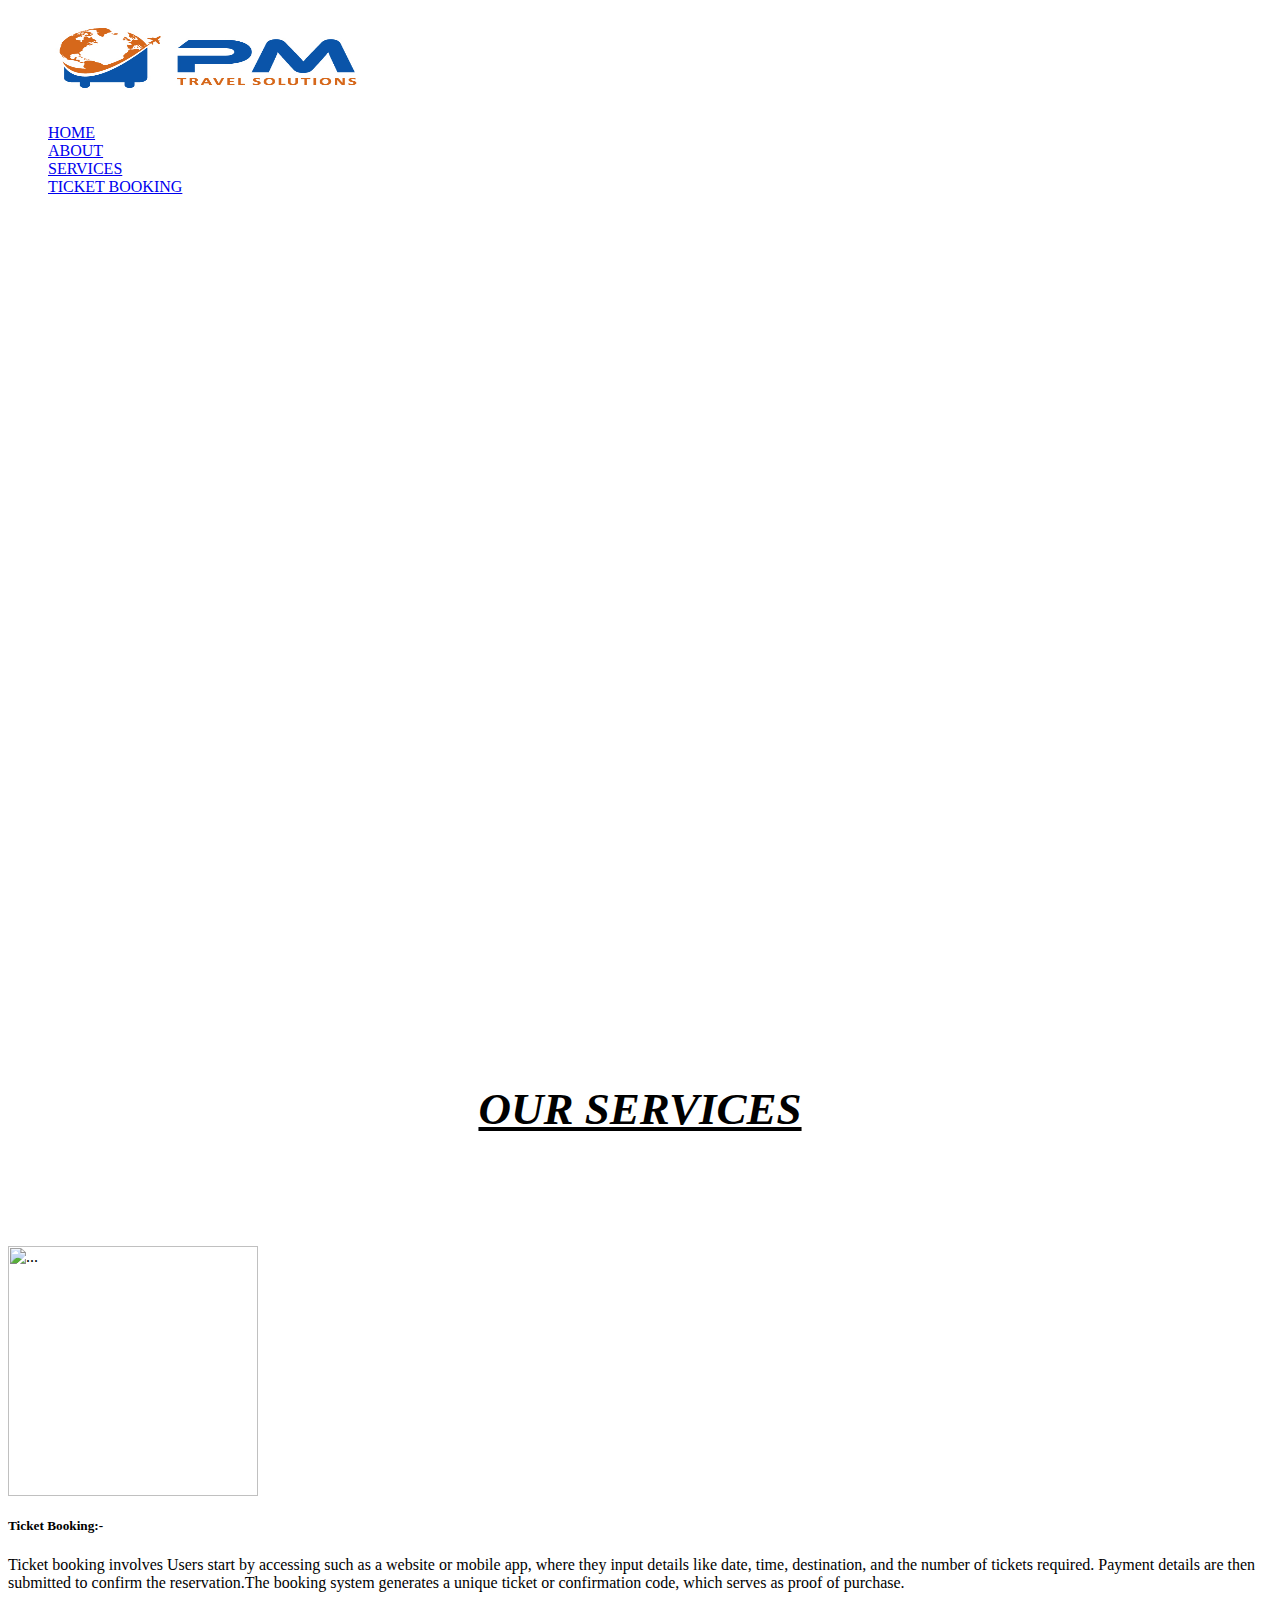
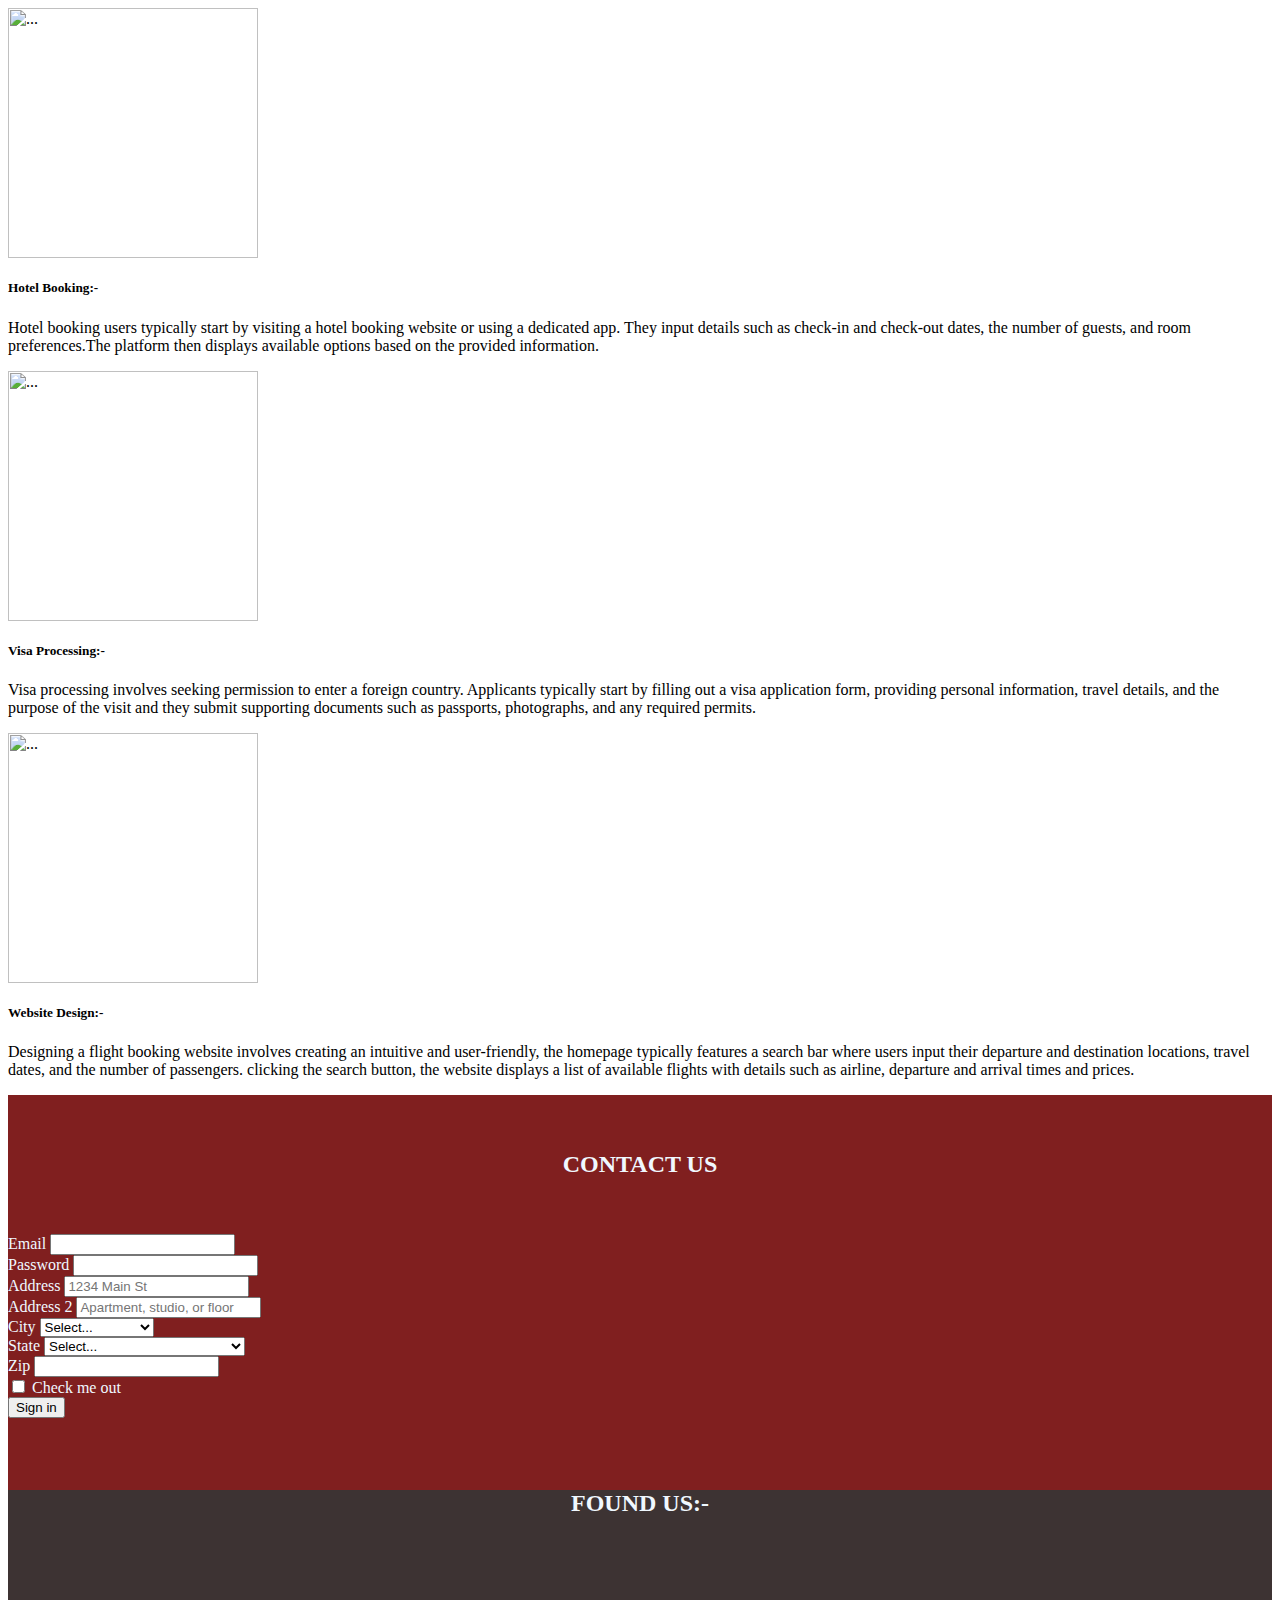
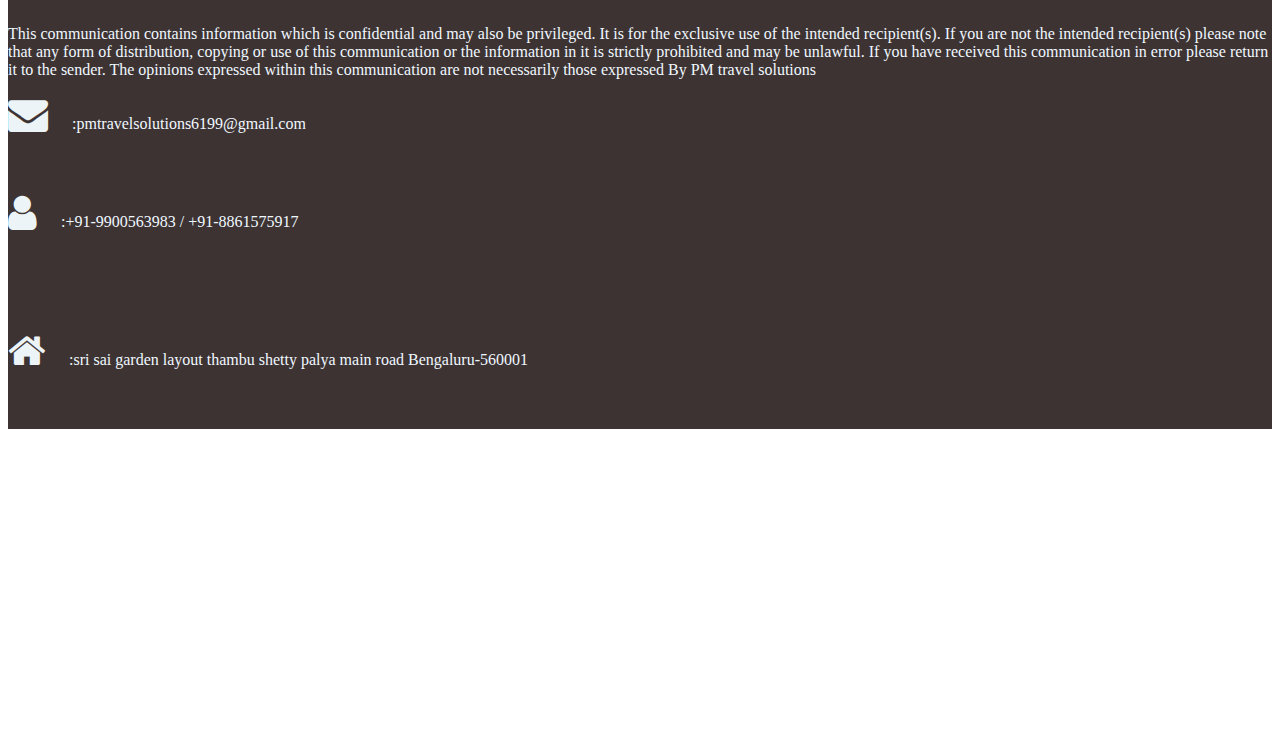
==== index.html @ d476f527 "Add files via upload" ====
<html>
    <head>
        <title>PM Travels</title>
        <link rel="stylesheet" href="https://cdn.jsdelivr.net/npm/bootstrap@4.6.1/dist/css/bootstrap.min.css" integrity="sha384-zCbKRCUGaJDkqS1kPbPd7TveP5iyJE0EjAuZQTgFLD2ylzuqKfdKlfG/eSrtxUkn" crossorigin="anonymous">
         <link rel="stylesheet" href="../css/index.css">
         <link rel="preconnect" href="https://fonts.googleapis.com">
         <link href="https://fonts.googleapis.com/css2?family=Edu+SA+Beginner&display=swap" rel="stylesheet">
         <link rel="stylesheet" href="https://cdnjs.cloudflare.com/ajax/libs/font-awesome/4.7.0/css/font-awesome.min.css">
         <script src="script.js"></script>
         </head>
         
    <body>
<style>
h1{
  font-family: 'Courier New', Courier, monospace;
  font-size: 80px;
  font-display: 10px;
}

 h2{
    text-align: center; 
  }
  h3{
    font-family:Verdana, Geneva, Tahoma, sans-serif;
    font-size: 30px;
  }
  
 .style{
    font-size: 40px;  
  }

  li{
    color: white;
  }

.video-container {
 position: relative;
 width: 100%;
 height: 90%;
 overflow: hidden;
}

#video {
 position: absolute;
 width: 100%;
 height: auto;
 object-fit: cover;
 }




@keyframes slide {
  0% {
    left: 100%;
 }
  100% {
    left: -100%;
 }
}
      </style>
       <nav class="navbar navbar-light bg-light navbar-expand-lg">
        <image src="./final file-01.jpg " width="400" height="100"/>
         
        
        <div class="ml-auto">  
            <ul class="navbar-nav">   
                <li class="nav-list" class="navbar-brand"><a href="./index.html" class="nav-link">HOME</a></li>
                <li class="nav-list" class="navbar-brand"><a href="./about.html" class="nav-link">ABOUT</a></li>
                <li class="nav-list" class="navbar-brand"><a href="./service.html" class="nav-link">SERVICES</a></li>
                <li class="nav-list" class="navbar-brand"><a href="./ticketbooking.html" class="nav-link">TICKET BOOKING</a></li>
              </ul>
       </div>
    </nav>

    <div class="video-container">
      <video id="video" autoplay muted loop>
        <source src="./airoplane.mp4" type="video/mp4">
        Your browser does not support the video tag.
      </video>
      
     </div>
 
  </head>
  <body>
    <script>
        let video = document.getElementById('video');
         video.addEventListener('loadedmetadata', function() {
           });
    </script>

    

    <h5 style="font-size: 45px; text-align: center;"><u><em><strong>OUR SERVICES</strong></em></u></h5><br><br>
    <div class="card-group">
        <div class="card">
          <img src="https://tds.indianeagle.com/wp-content/uploads/2023/02/pre-book-flights.png" height="250" class="card-img-top" alt="...">
          <div class="card-body">
            <h5 class="card-title">Ticket Booking:-</h5>
            <p class="card-text">
             Ticket booking involves Users start by accessing  such as a website or mobile app, where they input details like date, time, destination, and the number of tickets required. Payment details are then submitted to confirm the reservation.The booking system generates a unique ticket or confirmation code, which serves as proof of purchase.
            </p>
          </div>
          
          
        </div>
        <div class="card">
          <img src="https://www.gstsevakendra.org/uploads/service/1654855565-hotel.jpg" height="250" class="card-img-top" alt="...">
          <div class="card-body">
            <h5 class="card-title">Hotel Booking:-</h5>
            <p class="card-text">
              Hotel booking  users typically start by visiting a hotel booking website or using a dedicated app. They input details such as check-in and check-out dates, the number of guests, and room preferences.The platform then displays available options based on the provided information.</p>
          </div>
         
          
        </div>
        <div class="card">
          <img src="https://encrypted-tbn0.gstatic.com/images?q=tbn:ANd9GcRgmGdE_FN3atokotUz_oSl7NhSCGGxB2gHOQ&usqp=CAU"height="250" class="card-img-top" alt="...">
          <div class="card-body">
            <h5 class="card-title">Visa Processing:-</h5>
            <p class="card-text">
              Visa processing involves  seeking permission to enter a foreign country. Applicants typically start by filling out a visa application form, providing personal information, travel details, and the purpose of the visit and  they submit supporting documents such as passports, photographs, and any required permits.
            </p>
          </div>
          
          
        </div>
        <div class="card">
            <img src="https://martech.zone/wp-content/webp-express/webp-images/uploads/2015/07/travel-behavior-mobile-social-869x675.jpg.webp" height="250" class="card-img-top" alt="...">
            <div class="card-body">
              <h5 class="card-title">Website Design:-</h5>
              <p class="card-text">Designing a flight booking website involves creating an intuitive and user-friendly, the homepage typically features a search bar where users input their departure and destination locations, travel dates, and the number of passengers. clicking the search button, the website displays a list of available flights with details such as airline, departure and arrival times and prices.</p>
            </div>
            
            
            
          </div>
        </div>
      </div>
      <div class="container-fluid mt-5" class="col-md-12" style="background-color: rgb(128, 31, 31);">
        <div class="row">
        <div class="col-md-6"><br><br>
          <h2 style="text-align: center; color: aliceblue;">CONTACT US</h2><br><br>
            <form style="color: aliceblue;">
                <div class="form-row">
                  <div class="form-group col-md-6">
                    <label for="inputEmail4">Email</label>
                    <input type="email" class="form-control" id="inputEmail4">
                  </div>
                  <div class="form-group col-md-6">
                    <label for="inputPassword4">Password</label>
                    <input type="password" class="form-control" id="inputPassword4">
                  </div>
                </div>
                <div class="form-group">
                  <label for="inputAddress">Address</label>
                  <input type="text" class="form-control" id="inputAddress" placeholder="1234 Main St">
                </div>
                <div class="form-group">
                  <label for="inputAddress2">Address 2</label>
                  <input type="text" class="form-control" id="inputAddress2" placeholder="Apartment, studio, or floor">
                </div>
                <div class="form-row">
                  <div class="form-group col-md-6">
                    <label for="inputCity">City</label>
                    
                    <select class="custom-select" id="validationDefault04" required>
                      <option selected disabled value="">Select...</option>
                      <option>Bengaluru</option>
                      <option>Mumbai</option>  
                      <option>Pune</option>
                      <option>Kolkata</option>
                      <option>Hyderabad</option>
                      <option>Ahmedabad</option>  
                      <option>Kanpur</option>
                      <option>Surat</option>
                      <option>Indore</option>
                      <option>Vadodara</option> 
                      <option>Chennai</option>
                      <option>Delhi</option>
                      <option>Jaipur</option>
                      <option>Patna</option>
                      <option>Chandigarh</option>
                      <option>Surat</option>
                      <option>Thane</option>
                      <option>Kanpur</option>
                      <option>Ahmedabad</option>
                      <option>Meerut</option>
                      <option>varanasi</option>
                      <option>Amritsar</option>
                      <option>Ranchi</option>
                      <option>Vadodara</option>
                      <option>Visakhapatnam</option>
                      <option>Lakhimpur</option>
                      <option>Dhanbad</option>
                      <option>Mangalore</option>
                      <option>Tiruchirappalli</option>
                      <option>Kozhikode</option>
                      <option>Chittoor</option>
                      <option>kota</option>
                      <option>Coimbatore</option>
                      <option>Nagpur</option>
                      <option>Nellore</option>
                      <option>Pondicherry</option>
                      <option>Raichur</option>
                      <option>Hubli</option>
                    </select>
                  </div>
                  <div class="form-group col-md-4">
                    <label for="inputState">State</label>
                    
                    <select class="custom-select" id="validationDefault04" required>
                      <option selected disabled value="">Select...</option>
                      <option>Andhra Pradesh</option>
                      <option>Arunachal Pradesh </option>     
                      <option> Assam</option> 
                      <option> Bihar</option>       
                      <option>Chhattisgarh</option>     
                      <option> Goa </option>        
                      <option>Gujarat</option> 
                      <option> Himachal Pradesh</option>
                      <option>Jharkhand</option> 
                      <option>Karnataka</option> 
                      <option>Madhya Pradesh</option>
                      <option>Maharashtra</option>
                      <option>Manipur</option> 
                      <option>Meghalaya</option>
                      <option>Odisha</option>   
                      <option>Punjab</option>  
                      <option>Sikkim</option>
                      <option>Tamil Nadu</option>
                      <option>Telangana</option> 
                      <option>Tripura</option>
                      <option>Uttar Pradesh</option>
                      <option>West Bengal</option>
                      <option>Andaman and Nicobar Islands</option>
                      <option>Chandigarh</option>
                      <option>Ladakh</option>
                      <option>Lakshadweep</option>
                    </select>
                  </div>
                  <div class="form-group col-md-2">
                    <label for="inputZip">Zip</label>
                    <input type="text" class="form-control" id="inputZip">
                  </div>
                </div>
                <div class="form-group">
                  <div class="form-check">
                    <input class="form-check-input" type="checkbox" id="gridCheck">
                    <label class="form-check-label" for="gridCheck">
                      Check me out
                    </label>
                  </div>
                </div>
                <button type="submit" class="btn btn-primary" style="text-align: center;">Sign in</button>
                
                
                
              </form>
        </div>
        <div class="col-md-6" style="color:aliceblue;"><br><br>
            <div style="background-color:rgb(61, 51, 51)">
            <h2 style="text-align: center;">FOUND US:-</h2><br><br><br><br>
            <p>This communication contains information which is confidential and may also be privileged. It is for the exclusive use of the intended recipient(s). If you are not the intended recipient(s) please note that any form of distribution, copying or use of this communication or the information in it is strictly prohibited and may be unlawful. If you have received this communication in error please return it to the sender. The opinions expressed within this communication are not necessarily those expressed By PM travel solutions </p>
            <i class="fa fa-envelope" style=" font-size: 40px;color:rgb(236, 244, 247);"></i>&nbsp;&nbsp;&nbsp;&nbsp;&nbsp;&nbsp;:pmtravelsolutions6199@gmail.com<br><br>
            <p class="fa fa-user" style=" font-size: 40px;color:rgb(236, 244, 247);"></p>&nbsp;&nbsp;&nbsp;&nbsp;&nbsp;&nbsp;:+91-9900563983 / +91-8861575917<br><br>
            <p class="fa fa-home" style=" font-size: 40px;color:rgb(236, 244, 247);"></p>&nbsp;&nbsp;&nbsp;&nbsp;&nbsp;&nbsp;:sri sai garden layout thambu shetty palya main road Bengaluru-560001<br><br>
          </div>
       </div>
     </div>
      </div>
      <nav class="navbar navbar-light bg-dark navbar-expand-lg"> 
            <ul class="navbar-nav">   
                <li class="nav-list" class="navbar-brand"><a href="./index.html" class="nav-link" style="color: white;">HOME</a></li>&nbsp; &nbsp; &nbsp; 
                 <li class="nav-list" class="navbar-brand"><a href="./about.html" class="nav-link" style="color: white;">ABOUT</a></li>&nbsp; &nbsp; &nbsp;  
                <li class="nav-list" class="navbar-brand"><a href="./service.html" class="nav-link" style="color: white;">SERVICES</a></li>&nbsp; &nbsp; &nbsp; 
                <li class="nav-list" class="navbar-brand"><a href="./ticketbooking.html" class="nav-link" style="color: white;">TICKET BOOKING</a></li>&nbsp; &nbsp; &nbsp; 
                <li class="nav-list" class="navbar-brand"><a href="#" class="nav-link" style="color: white;">pmtravelsolutions6199@gmail.com</a></li>&nbsp; &nbsp; &nbsp; 
                <li class="nav-list" class="navbar-brand"><a href="./TAC.html" class="nav-link" style="color: white;">TERMS AND CONDITIONS</a></li>&nbsp; &nbsp; &nbsp; &nbsp;
                <li class="nav-list" class="navbar-brand"><a href="#" class="nav-link" style="color: white;">+91-9900563983 / +91-8861575917</a></li> &nbsp; &nbsp; &nbsp; &nbsp;
                <li class="nav-list" class="navbar-brand"><a href="#" class="nav-link" style="color: white;">MORE</a></li>   
        </ul>
    </nav>
     <script src="https://cdn.jsdelivr.net/npm/jquery@3.6.0/dist/jquery.slim.min.js"></script>
    <script src="https://cdn.jsdelivr.net/npm/popper.js@1.16.1/dist/umd/popper.min.js"></script>
    <script src="https://cdn.jsdelivr.net/npm/bootstrap@4.6.1/dist/js/bootstrap.bundle.min.js"></script>
    <script>
        $('.carousel').carousel({
            interval: 1000,
            pause: 'hover'
        })
    </script>
 </body>
</html>
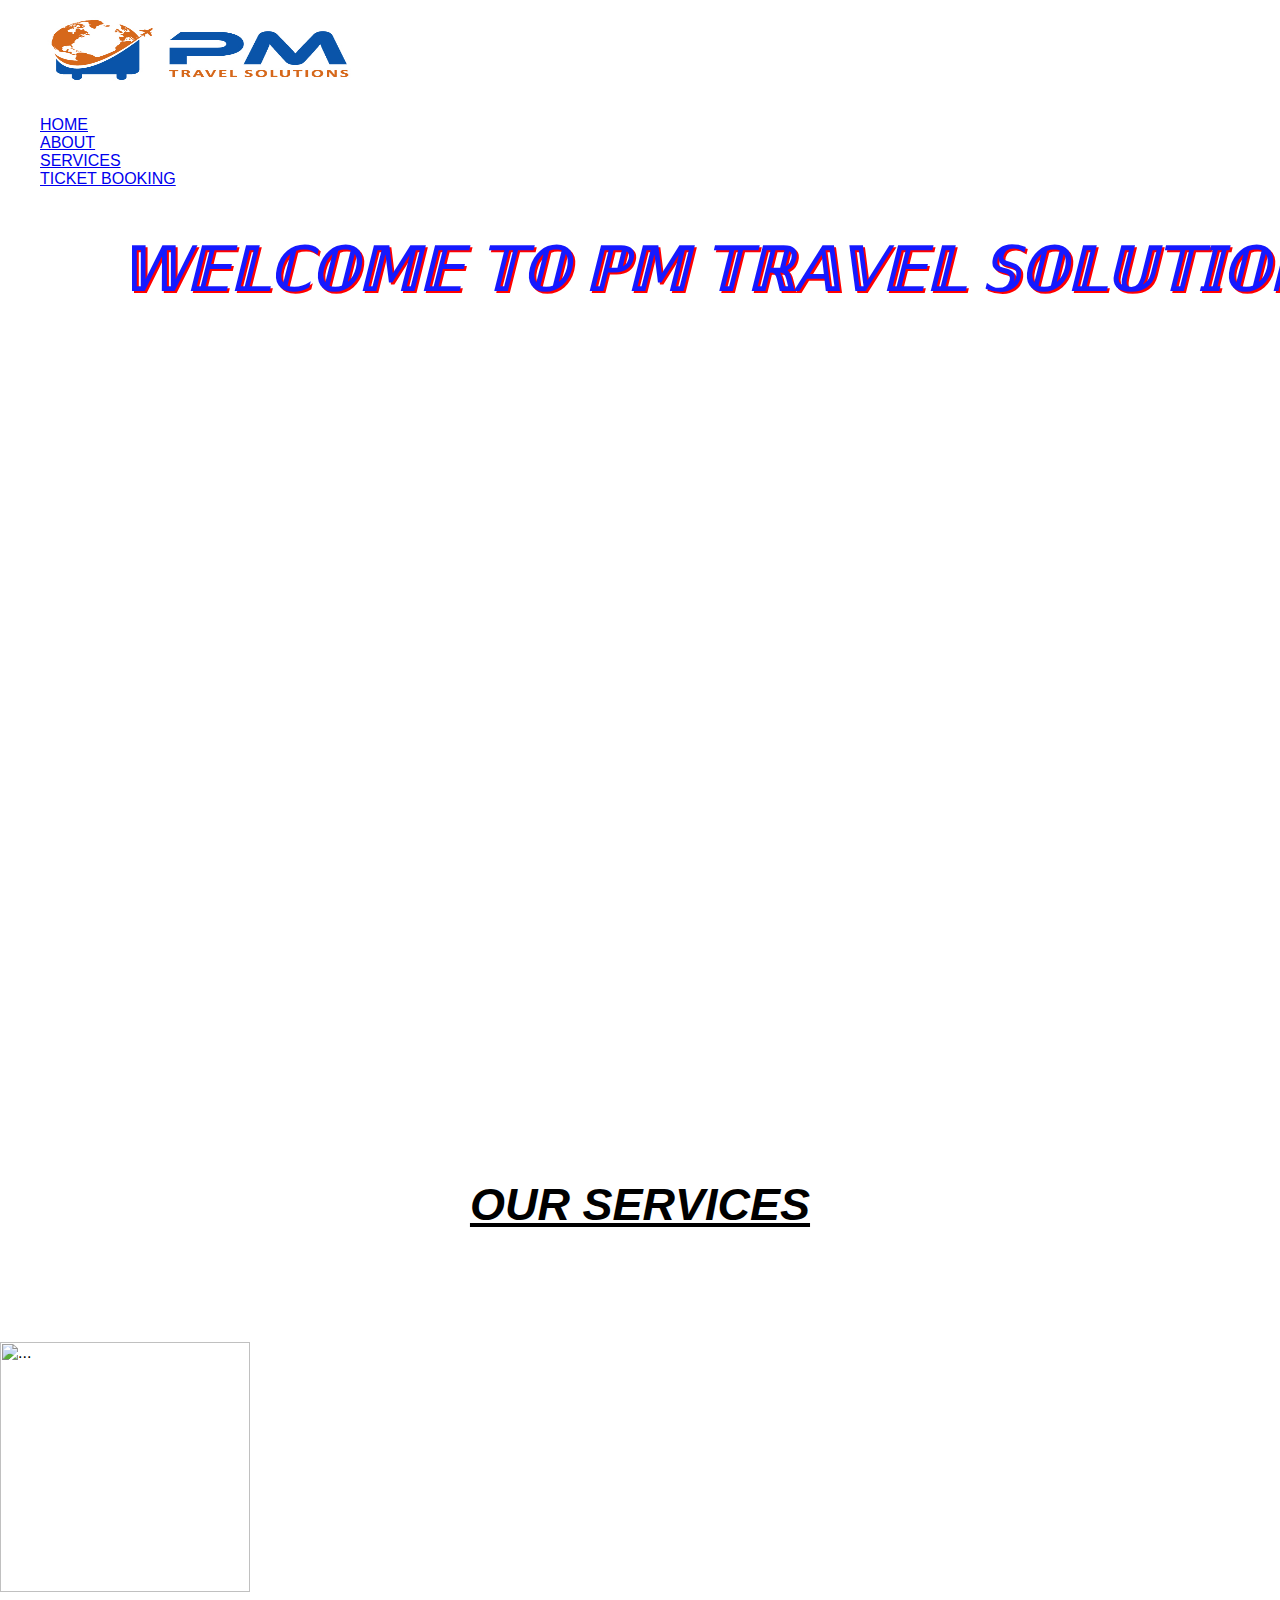
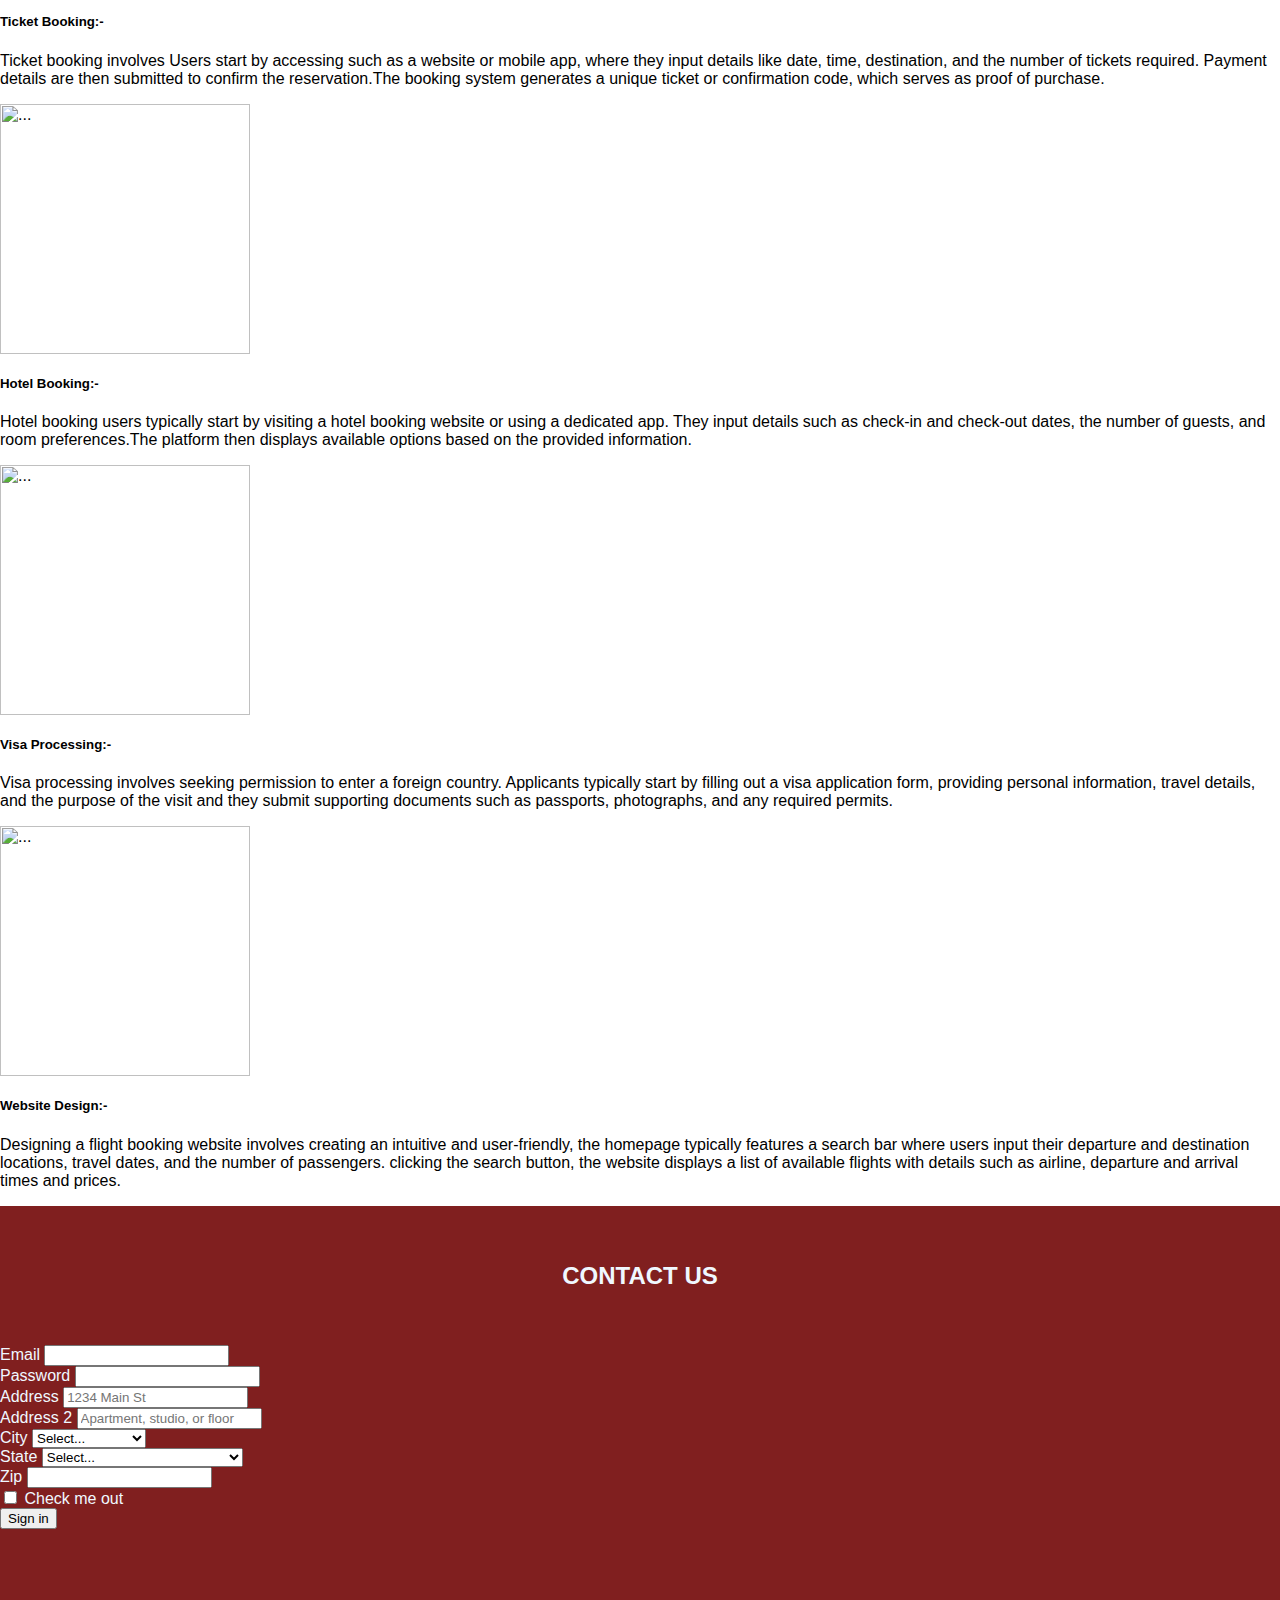
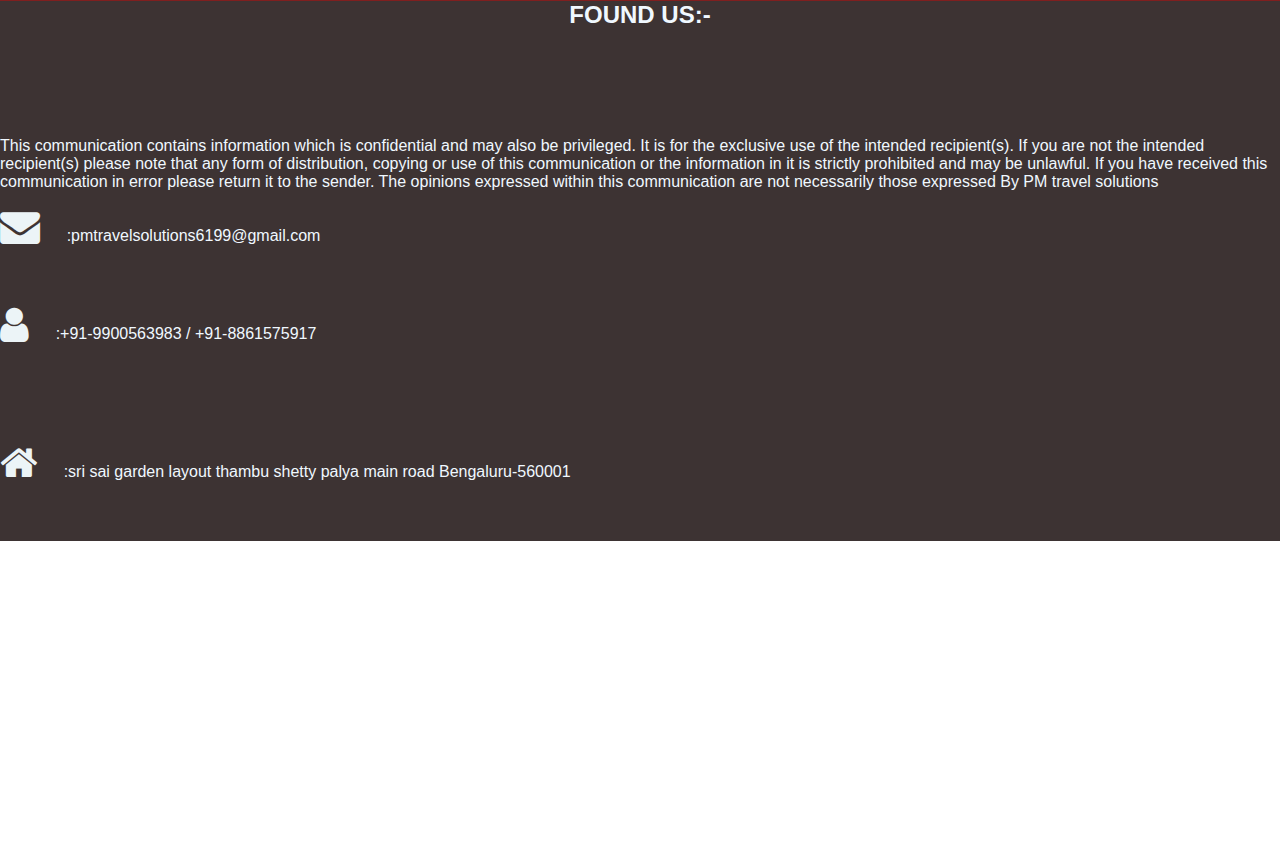
==== commit 844f83bd: "updated" ====
--- a/index.html
+++ b/index.html
@@ -1,3 +1,4 @@
+
 <html>
     <head>
         <title>PM Travels</title>
@@ -11,6 +12,11 @@
          
     <body>
 <style>
+    body {
+      margin: 0;
+      font-family: 'Arial', sans-serif;
+    }
+
 h1{
   font-family: 'Courier New', Courier, monospace;
   font-size: 80px;
@@ -18,7 +24,7 @@
 }
 
  h2{
-    text-align: center; 
+    text-align: center;  
   }
   h3{
     font-family:Verdana, Geneva, Tahoma, sans-serif;
@@ -32,25 +38,85 @@
   li{
     color: white;
   }
-
-.video-container {
- position: relative;
- width: 100%;
- height: 90%;
- overflow: hidden;
-}
-
-#video {
- position: absolute;
- width: 100%;
- height: auto;
- object-fit: cover;
- }
-
-
-
-
-@keyframes slide {
+  .video-container {
+      position: relative;
+      width: 100%;
+      height: 100vh; /* Adjust the height as needed */
+      overflow: hidden;
+    }
+    video {
+      width: 100%;
+      height: 100%;
+      object-fit: cover;
+    }
+overlay {
+      position: absolute;
+      top: 50%;
+      left: 60%;
+      transform: translate(-50%, -50%);
+      text-align: center;
+      color: white;
+   }
+   h1 {
+    position: absolute;
+      top: 10%;
+      left: 3%;
+      font-style: italic;
+      text-align:center;
+      color: rgb(141, 137, 78);
+      text-shadow: 2px 2px #ff0000;
+    }
+
+    .blinking-text{
+      animation:blink 5s infinite;
+      color: aqua;
+      text-shadow: 2px 2px red
+      }
+  
+      
+.text {
+  position: absolute;
+  top: 30;
+  left: 120;
+  white-space: nowrap;
+  overflow: hidden;
+  animation: typing 5s steps(40, end), blink-caret .95s step-end infinite;
+  color:rgb(21, 25, 255);
+  font-size: 60;
+  font-display: 30%;
+}
+.typing-animation {
+  position: relative;
+  height: 50px; /* adjust as needed */
+  font-size: 3rem; /* adjust as needed */
+  font-weight: bold;
+  overflow: hidden;
+   /* adjust as needed */
+}
+@keyframes typing {
+  from { 
+    width: 0 
+  }
+  0%{
+    animation-delay: 0s;
+  }
+  25%{
+    animation-delay: 0.8s;
+  }
+  50%{
+    animation-delay: 1.8s;
+  }
+  75%{
+    animation-delay: 2.8s;
+  }
+  100%{
+    animation-delay: 3.8s;
+  }
+  to {
+     width: 150%
+     }
+}
+@keyframes overlay {
   0% {
     left: 100%;
  }
@@ -58,6 +124,20 @@
     left: -100%;
  }
 }
+
+@keyframes blink{
+  0%{
+    opacity: 0;
+  }
+  50%{
+    opacity: 1;
+  }
+  80%{
+    opacity: 2;
+  }
+}
+
+
       </style>
        <nav class="navbar navbar-light bg-light navbar-expand-lg">
         <image src="./final file-01.jpg " width="400" height="100"/>
@@ -74,12 +154,19 @@
     </nav>
 
     <div class="video-container">
-      <video id="video" autoplay muted loop>
-        <source src="./airoplane.mp4" type="video/mp4">
-        Your browser does not support the video tag.
+      
+ <video id="video" autoplay muted loop> 
+        <source class="st-template-preview-iframe" height="600px" src="./airoplane.mp4" type="video/mp4" data-spai="1" data-spai-upd="1187">
       </video>
+      <div class="typing-animation"></div>
+      <div class="overlay">
+        <div class="blinking-text">
+       <span class="text"> <em><strong>𝕎𝔼𝕃ℂ𝕆𝕄𝔼 𝕋𝕆 ℙ𝕄 𝕋ℝ𝔸𝕍𝔼𝕃 𝕊𝕆𝕃𝕌𝕋𝕀𝕆ℕ𝕊</strong></em></span>
+        </div>
+      </div>
+    </div>
       
-     </div>
+     </div> 
  
   </head>
   <body>
@@ -100,6 +187,7 @@
             <p class="card-text">
              Ticket booking involves Users start by accessing  such as a website or mobile app, where they input details like date, time, destination, and the number of tickets required. Payment details are then submitted to confirm the reservation.The booking system generates a unique ticket or confirmation code, which serves as proof of purchase.
             </p>
+           
           </div>
           
           
@@ -110,7 +198,7 @@
             <h5 class="card-title">Hotel Booking:-</h5>
             <p class="card-text">
               Hotel booking  users typically start by visiting a hotel booking website or using a dedicated app. They input details such as check-in and check-out dates, the number of guests, and room preferences.The platform then displays available options based on the provided information.</p>
-          </div>
+            </div>
          
           
         </div>
@@ -121,6 +209,7 @@
             <p class="card-text">
               Visa processing involves  seeking permission to enter a foreign country. Applicants typically start by filling out a visa application form, providing personal information, travel details, and the purpose of the visit and  they submit supporting documents such as passports, photographs, and any required permits.
             </p>
+         
           </div>
           
           
@@ -131,9 +220,7 @@
               <h5 class="card-title">Website Design:-</h5>
               <p class="card-text">Designing a flight booking website involves creating an intuitive and user-friendly, the homepage typically features a search bar where users input their departure and destination locations, travel dates, and the number of passengers. clicking the search button, the website displays a list of available flights with details such as airline, departure and arrival times and prices.</p>
             </div>
-            
-            
-            
+  
           </div>
         </div>
       </div>
@@ -262,7 +349,7 @@
             <div style="background-color:rgb(61, 51, 51)">
             <h2 style="text-align: center;">FOUND US:-</h2><br><br><br><br>
             <p>This communication contains information which is confidential and may also be privileged. It is for the exclusive use of the intended recipient(s). If you are not the intended recipient(s) please note that any form of distribution, copying or use of this communication or the information in it is strictly prohibited and may be unlawful. If you have received this communication in error please return it to the sender. The opinions expressed within this communication are not necessarily those expressed By PM travel solutions </p>
-            <i class="fa fa-envelope" style=" font-size: 40px;color:rgb(236, 244, 247);"></i>&nbsp;&nbsp;&nbsp;&nbsp;&nbsp;&nbsp;:pmtravelsolutions6199@gmail.com<br><br>
+            <i class="fa fa-envelope" style=" font-size: 40px;color:rgb(236, 244, 247);" src=""></i>&nbsp;&nbsp;&nbsp;&nbsp;&nbsp;&nbsp;:pmtravelsolutions6199@gmail.com<br><br>
             <p class="fa fa-user" style=" font-size: 40px;color:rgb(236, 244, 247);"></p>&nbsp;&nbsp;&nbsp;&nbsp;&nbsp;&nbsp;:+91-9900563983 / +91-8861575917<br><br>
             <p class="fa fa-home" style=" font-size: 40px;color:rgb(236, 244, 247);"></p>&nbsp;&nbsp;&nbsp;&nbsp;&nbsp;&nbsp;:sri sai garden layout thambu shetty palya main road Bengaluru-560001<br><br>
           </div>
@@ -275,7 +362,7 @@
                  <li class="nav-list" class="navbar-brand"><a href="./about.html" class="nav-link" style="color: white;">ABOUT</a></li>&nbsp; &nbsp; &nbsp;  
                 <li class="nav-list" class="navbar-brand"><a href="./service.html" class="nav-link" style="color: white;">SERVICES</a></li>&nbsp; &nbsp; &nbsp; 
                 <li class="nav-list" class="navbar-brand"><a href="./ticketbooking.html" class="nav-link" style="color: white;">TICKET BOOKING</a></li>&nbsp; &nbsp; &nbsp; 
-                <li class="nav-list" class="navbar-brand"><a href="#" class="nav-link" style="color: white;">pmtravelsolutions6199@gmail.com</a></li>&nbsp; &nbsp; &nbsp; 
+                <li class="nav-list" class="navbar-brand"><a href="https://mail.google.com/mail/u/0/?tab=rm&ogbl#inbox?compose=new" class="nav-link" style="color: white;">pmtravelsolutions6199@gmail.com</a></li>&nbsp; &nbsp; &nbsp; 
                 <li class="nav-list" class="navbar-brand"><a href="./TAC.html" class="nav-link" style="color: white;">TERMS AND CONDITIONS</a></li>&nbsp; &nbsp; &nbsp; &nbsp;
                 <li class="nav-list" class="navbar-brand"><a href="#" class="nav-link" style="color: white;">+91-9900563983 / +91-8861575917</a></li> &nbsp; &nbsp; &nbsp; &nbsp;
                 <li class="nav-list" class="navbar-brand"><a href="#" class="nav-link" style="color: white;">MORE</a></li>   
